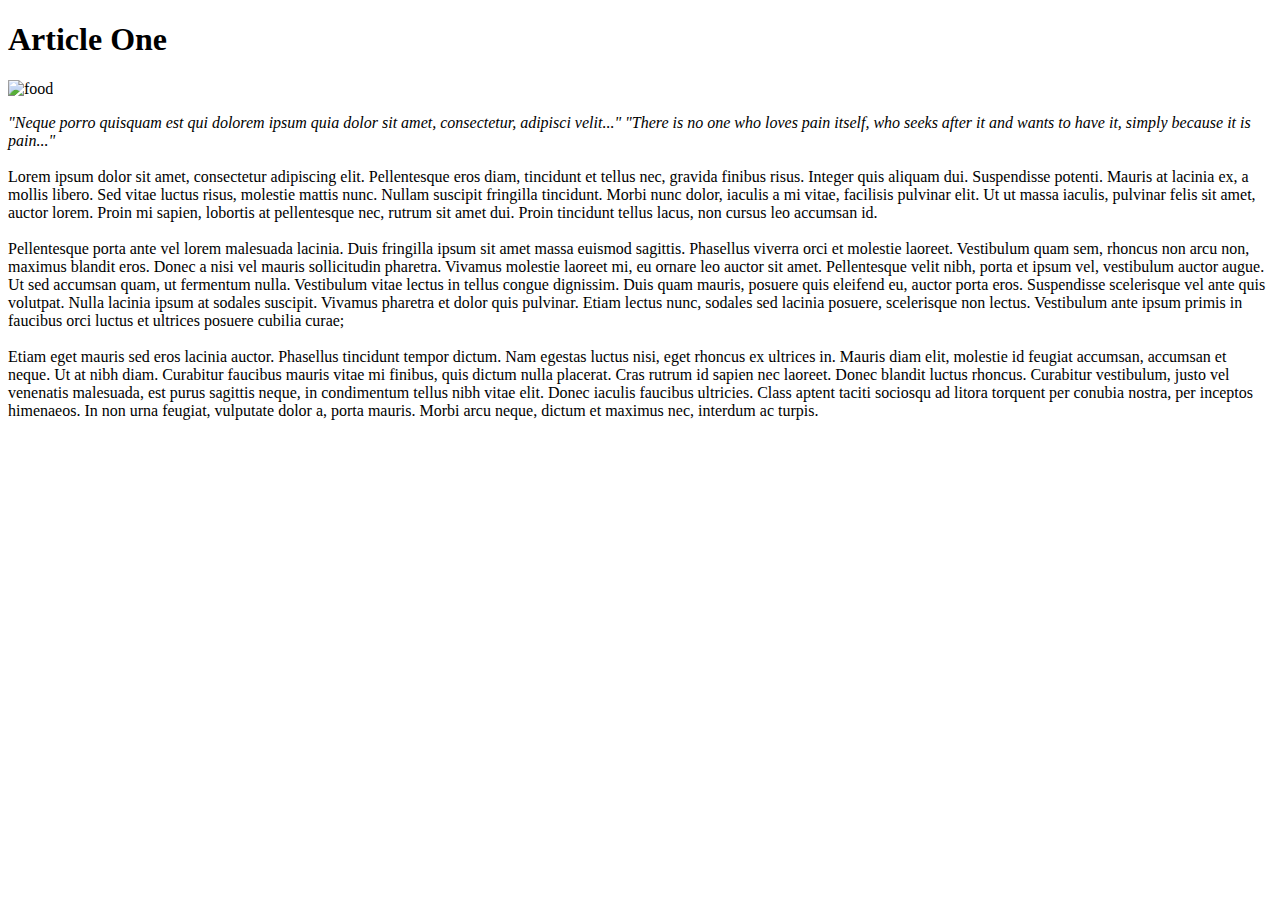
==== article1.html @ a2721a6d "Add files via upload" ====
<!DOCTYPE html>
<html lang="en">
<head>
    <meta charset="UTF-8">
    <title>Article1</title>
</head>
<body background="images/background_picture.jpg">
    
    <h1> Article One </h1>
<img src="images/article1_picture.jpg" alt="food" width="400" height="500">

<p>
<em>
"Neque porro quisquam est qui dolorem ipsum quia dolor sit amet, consectetur, adipisci velit..."
"There is no one who loves pain itself, who seeks after it and wants to have it, simply because it is pain..."
</em>
<br><br>
Lorem ipsum dolor sit amet, consectetur adipiscing elit. Pellentesque eros diam, tincidunt et tellus nec, gravida
finibus risus. Integer quis aliquam dui. Suspendisse potenti. Mauris at lacinia ex, a mollis libero. Sed vitae luctus
risus, molestie mattis nunc. Nullam suscipit fringilla tincidunt. Morbi nunc dolor, iaculis a mi vitae, facilisis
pulvinar elit. Ut ut massa iaculis, pulvinar felis sit amet, auctor lorem. Proin mi sapien, lobortis at pellentesque
nec, rutrum sit amet dui. Proin tincidunt tellus lacus, non cursus leo accumsan id.
<br><br>
Pellentesque porta ante vel lorem malesuada lacinia. Duis fringilla ipsum sit amet massa euismod sagittis. Phasellus
viverra orci et molestie laoreet. Vestibulum quam sem, rhoncus non arcu non, maximus blandit eros. Donec a nisi vel
mauris sollicitudin pharetra. Vivamus molestie laoreet mi, eu ornare leo auctor sit amet. Pellentesque velit nibh, porta
et ipsum vel, vestibulum auctor augue. Ut sed accumsan quam, ut fermentum nulla. Vestibulum vitae lectus in tellus
congue dignissim. Duis quam mauris, posuere quis eleifend eu, auctor porta eros. Suspendisse scelerisque vel ante quis
volutpat. Nulla lacinia ipsum at sodales suscipit. Vivamus pharetra et dolor quis pulvinar. Etiam lectus nunc, sodales
sed lacinia posuere, scelerisque non lectus. Vestibulum ante ipsum primis in faucibus orci luctus et ultrices posuere
cubilia curae;

<br><br>
Etiam eget mauris sed eros lacinia auctor. Phasellus tincidunt tempor dictum. Nam egestas luctus nisi, eget rhoncus ex
ultrices in. Mauris diam elit, molestie id feugiat accumsan, accumsan et neque. Ut at nibh diam. Curabitur faucibus
mauris vitae mi finibus, quis dictum nulla placerat. Cras rutrum id sapien nec laoreet. Donec blandit luctus rhoncus.
Curabitur vestibulum, justo vel venenatis malesuada, est purus sagittis neque, in condimentum tellus nibh vitae elit.
Donec iaculis faucibus ultricies. Class aptent taciti sociosqu ad litora torquent per conubia nostra, per inceptos
himenaeos. In non urna feugiat, vulputate dolor a, porta mauris. Morbi arcu neque, dictum et maximus nec, interdum ac
turpis.
</p>

</body>
</html>
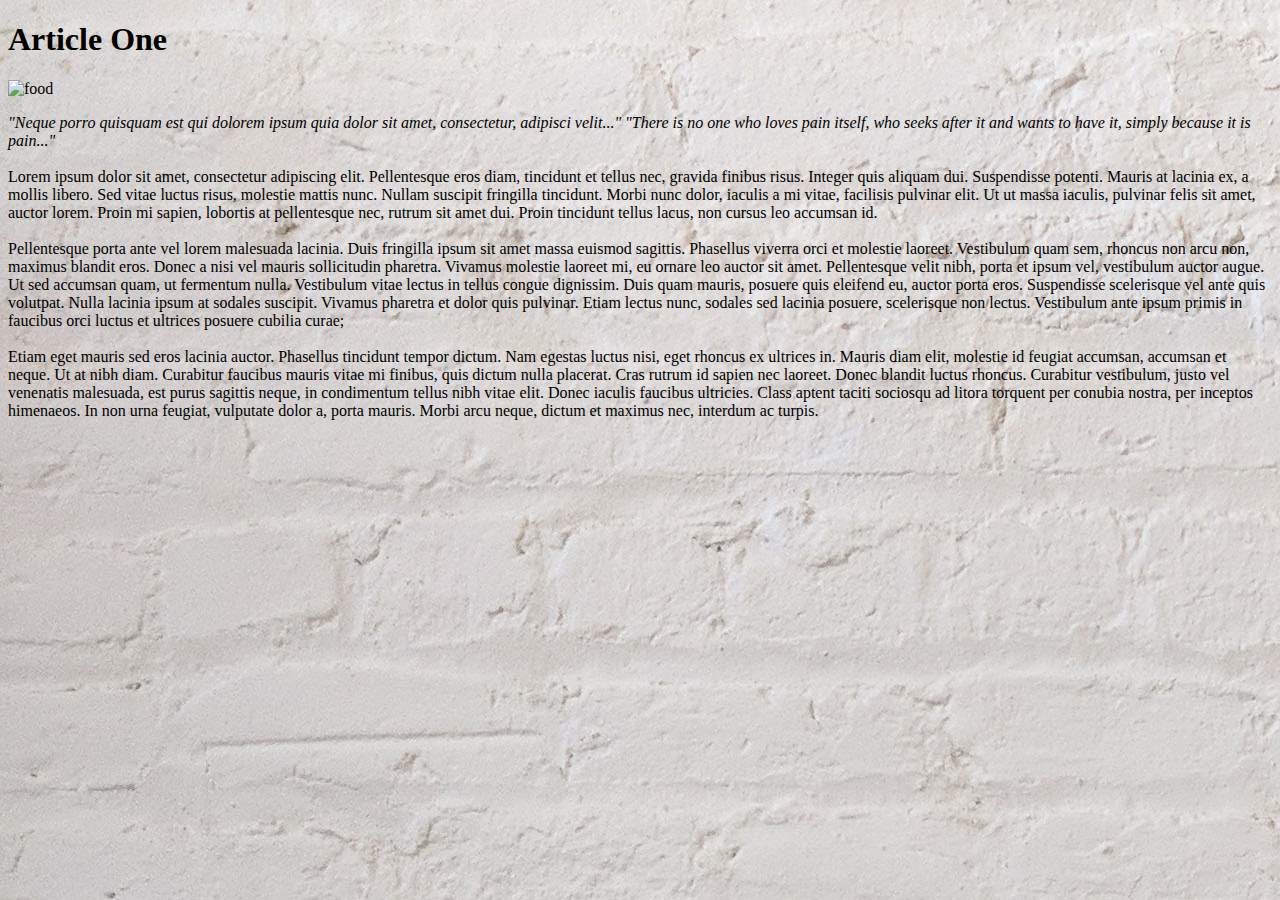
==== commit 39074574: "Initial commit" ====
--- a/article1.html
+++ b/article1.html
@@ -1,44 +1,44 @@
-<!DOCTYPE html>
-<html lang="en">
-<head>
-    <meta charset="UTF-8">
-    <title>Article1</title>
-</head>
-<body background="images/background_picture.jpg">
-    
-    <h1> Article One </h1>
-<img src="images/article1_picture.jpg" alt="food" width="400" height="500">
-
-<p>
-<em>
-"Neque porro quisquam est qui dolorem ipsum quia dolor sit amet, consectetur, adipisci velit..."
-"There is no one who loves pain itself, who seeks after it and wants to have it, simply because it is pain..."
-</em>
-<br><br>
-Lorem ipsum dolor sit amet, consectetur adipiscing elit. Pellentesque eros diam, tincidunt et tellus nec, gravida
-finibus risus. Integer quis aliquam dui. Suspendisse potenti. Mauris at lacinia ex, a mollis libero. Sed vitae luctus
-risus, molestie mattis nunc. Nullam suscipit fringilla tincidunt. Morbi nunc dolor, iaculis a mi vitae, facilisis
-pulvinar elit. Ut ut massa iaculis, pulvinar felis sit amet, auctor lorem. Proin mi sapien, lobortis at pellentesque
-nec, rutrum sit amet dui. Proin tincidunt tellus lacus, non cursus leo accumsan id.
-<br><br>
-Pellentesque porta ante vel lorem malesuada lacinia. Duis fringilla ipsum sit amet massa euismod sagittis. Phasellus
-viverra orci et molestie laoreet. Vestibulum quam sem, rhoncus non arcu non, maximus blandit eros. Donec a nisi vel
-mauris sollicitudin pharetra. Vivamus molestie laoreet mi, eu ornare leo auctor sit amet. Pellentesque velit nibh, porta
-et ipsum vel, vestibulum auctor augue. Ut sed accumsan quam, ut fermentum nulla. Vestibulum vitae lectus in tellus
-congue dignissim. Duis quam mauris, posuere quis eleifend eu, auctor porta eros. Suspendisse scelerisque vel ante quis
-volutpat. Nulla lacinia ipsum at sodales suscipit. Vivamus pharetra et dolor quis pulvinar. Etiam lectus nunc, sodales
-sed lacinia posuere, scelerisque non lectus. Vestibulum ante ipsum primis in faucibus orci luctus et ultrices posuere
-cubilia curae;
-
-<br><br>
-Etiam eget mauris sed eros lacinia auctor. Phasellus tincidunt tempor dictum. Nam egestas luctus nisi, eget rhoncus ex
-ultrices in. Mauris diam elit, molestie id feugiat accumsan, accumsan et neque. Ut at nibh diam. Curabitur faucibus
-mauris vitae mi finibus, quis dictum nulla placerat. Cras rutrum id sapien nec laoreet. Donec blandit luctus rhoncus.
-Curabitur vestibulum, justo vel venenatis malesuada, est purus sagittis neque, in condimentum tellus nibh vitae elit.
-Donec iaculis faucibus ultricies. Class aptent taciti sociosqu ad litora torquent per conubia nostra, per inceptos
-himenaeos. In non urna feugiat, vulputate dolor a, porta mauris. Morbi arcu neque, dictum et maximus nec, interdum ac
-turpis.
-</p>
-
-</body>
+<!DOCTYPE html>
+<html lang="en">
+<head>
+    <meta charset="UTF-8">
+    <title>Article1</title>
+</head>
+<body background="images/background_picture.jpg">
+    
+    <h1> Article One </h1>
+<img src="images/article1_picture.jpg" alt="food" width="400" height="500">
+
+<p>
+<em>
+"Neque porro quisquam est qui dolorem ipsum quia dolor sit amet, consectetur, adipisci velit..."
+"There is no one who loves pain itself, who seeks after it and wants to have it, simply because it is pain..."
+</em>
+<br><br>
+Lorem ipsum dolor sit amet, consectetur adipiscing elit. Pellentesque eros diam, tincidunt et tellus nec, gravida
+finibus risus. Integer quis aliquam dui. Suspendisse potenti. Mauris at lacinia ex, a mollis libero. Sed vitae luctus
+risus, molestie mattis nunc. Nullam suscipit fringilla tincidunt. Morbi nunc dolor, iaculis a mi vitae, facilisis
+pulvinar elit. Ut ut massa iaculis, pulvinar felis sit amet, auctor lorem. Proin mi sapien, lobortis at pellentesque
+nec, rutrum sit amet dui. Proin tincidunt tellus lacus, non cursus leo accumsan id.
+<br><br>
+Pellentesque porta ante vel lorem malesuada lacinia. Duis fringilla ipsum sit amet massa euismod sagittis. Phasellus
+viverra orci et molestie laoreet. Vestibulum quam sem, rhoncus non arcu non, maximus blandit eros. Donec a nisi vel
+mauris sollicitudin pharetra. Vivamus molestie laoreet mi, eu ornare leo auctor sit amet. Pellentesque velit nibh, porta
+et ipsum vel, vestibulum auctor augue. Ut sed accumsan quam, ut fermentum nulla. Vestibulum vitae lectus in tellus
+congue dignissim. Duis quam mauris, posuere quis eleifend eu, auctor porta eros. Suspendisse scelerisque vel ante quis
+volutpat. Nulla lacinia ipsum at sodales suscipit. Vivamus pharetra et dolor quis pulvinar. Etiam lectus nunc, sodales
+sed lacinia posuere, scelerisque non lectus. Vestibulum ante ipsum primis in faucibus orci luctus et ultrices posuere
+cubilia curae;
+
+<br><br>
+Etiam eget mauris sed eros lacinia auctor. Phasellus tincidunt tempor dictum. Nam egestas luctus nisi, eget rhoncus ex
+ultrices in. Mauris diam elit, molestie id feugiat accumsan, accumsan et neque. Ut at nibh diam. Curabitur faucibus
+mauris vitae mi finibus, quis dictum nulla placerat. Cras rutrum id sapien nec laoreet. Donec blandit luctus rhoncus.
+Curabitur vestibulum, justo vel venenatis malesuada, est purus sagittis neque, in condimentum tellus nibh vitae elit.
+Donec iaculis faucibus ultricies. Class aptent taciti sociosqu ad litora torquent per conubia nostra, per inceptos
+himenaeos. In non urna feugiat, vulputate dolor a, porta mauris. Morbi arcu neque, dictum et maximus nec, interdum ac
+turpis.
+</p>
+
+</body>
 </html>